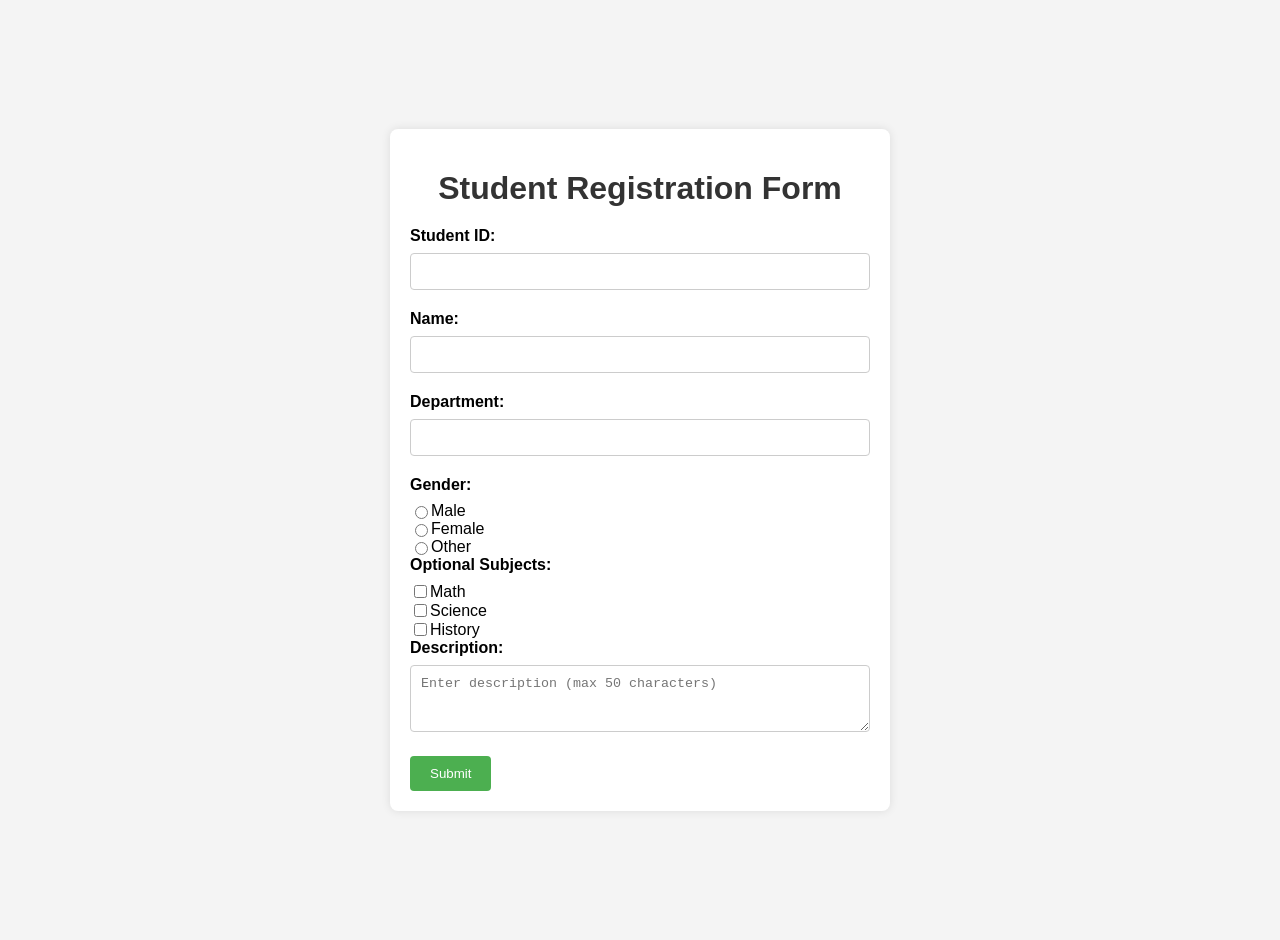
==== studentform.html @ fad714dd "Add files via upload" ====
<!DOCTYPE html>
<html lang="en">
<head>
    <meta charset="UTF-8">
    <meta name="viewport" content="width=device-width, initial-scale=1.0">
    <title>Student Registration Form</title>
    <style>
        /* Style for the body to center the form and provide a background color */
        body {
            font-family: Arial, sans-serif;
            background-color: #f4f4f4; /* Light grey background */
            margin: 0;
            padding: 20px;
            display: flex;
            justify-content: center;
            align-items: center;
            height: 100vh; /* Full viewport height */
        }

        /* Container for the form to add padding, background, and shadow */
        .container {
            background-color: #fff; /* White background */
            padding: 20px; /* Padding inside the container */
            border-radius: 8px; /* Rounded corners */
            box-shadow: 0 0 10px rgba(0, 0, 0, 0.1); /* Subtle shadow */
            max-width: 500px; /* Maximum width */
            width: 100%; /* Full width */
            box-sizing: border-box; /* Include padding in the width */
            text-align: center; /* Center the text inside the container */
        }

        /* Style for the heading */
        h1 {
            color: #333; /* Dark grey text */
            margin-bottom: 20px; /* Space below the heading */
        }

        /* Align form elements to the left */
        form {
            text-align: left; /* Align form text to the left */
        }

        /* Style for labels */
        label {
            display: block; /* Make label a block element */
            margin-bottom: 8px; /* Space below the label */
            font-weight: bold; /* Bold text */
        }

        /* Style for input, textarea, and select elements */
        input[type="text"], textarea, select {
            width: 100%; /* Full width */
            padding: 10px; /* Padding inside the input */
            margin-bottom: 20px; /* Space below each input */
            border: 1px solid #ccc; /* Light grey border */
            border-radius: 4px; /* Rounded corners */
            box-sizing: border-box; /* Include padding in the width */
        }

        /* Style for radio buttons and checkboxes */
        .form-group.inline {
            display: flex;
            align-items: center;
        }
        .form-group.inline label {
            margin-bottom: 0;
            margin-right: 10px;
            font-weight: normal;
        }

        /* Style for the submit button */
        input[type="submit"] {
            background-color: #4CAF50; /* Green background */
            color: white; /* White text */
            border: none; /* No border */
            cursor: pointer; /* Pointer cursor on hover */
            transition: background-color 0.3s ease; /* Smooth transition */
            padding: 10px 20px; /* Padding inside the button */
            border-radius: 4px; /* Rounded corners */
        }

        /* Hover effect for the submit button */
        input[type="submit"]:hover {
            background-color: #45a049; /* Darker green background on hover */
        }
        
        /* Error message styling */
        .error {
            color: red;
            font-size: 0.9em;
        }
    </style>
</head>
<body>
    <div class="container">
        <h1>Student Registration Form</h1>

        <form id="registrationForm">
            <div class="form-group">
                <label for="student_id">Student ID:</label>
                <input type="text" id="student_id" name="student_id" required>
                <small id="studentIdError" class="error" style="display:none;">Student ID must be numeric.</small>
            </div>
            
            <div class="form-group">
                <label for="name">Name:</label>
                <input type="text" id="name" name="name" required>
                <small id="nameError" class="error" style="display:none;">Name must not contain numbers.</small>
            </div>
            
            <div class="form-group">
                <label for="department">Department:</label>
                <input type="text" id="department" name="department" required>
                <small id="departmentError" class="error" style="display:none;">Department must contain only letters.</small>
            </div>
            
            <div class="form-group">
                <label>Gender:</label>
                <div class="form-group inline">
                    <input type="radio" id="male" name="gender" value="male">
                    <label for="male">Male</label>
                </div>
                <div class="form-group inline">
                    <input type="radio" id="female" name="gender" value="female">
                    <label for="female">Female</label>
                </div>
                <div class="form-group inline">
                    <input type="radio" id="other" name="gender" value="other">
                    <label for="other">Other</label>
                </div>
            </div>

            <div class="form-group">
                <label>Optional Subjects:</label>
                <div class="form-group inline">
                    <input type="checkbox" id="math" name="optional_subjects" value="math">
                    <label for="math">Math</label>
                </div>
                <div class="form-group inline">
                    <input type="checkbox" id="science" name="optional_subjects" value="science">
                    <label for="science">Science</label>
                </div>
                <div class="form-group inline">
                    <input type="checkbox" id="history" name="optional_subjects" value="history">
                    <label for="history">History</label>
                </div>
            </div>

            <div class="form-group">
                <label for="description">Description:</label>
                <textarea id="description" name="description" rows="3" maxlength="50" placeholder="Enter description (max 50 characters)"></textarea>
            </div>
            
            <input type="submit" value="Submit">
        </form>
    </div>

    <script>
        document.getElementById('registrationForm').addEventListener('submit', function(event) {
            // Retrieve form values
            var studentId = document.getElementById('student_id').value;
            var name = document.getElementById('name').value;
            var department = document.getElementById('department').value;
            var gender = document.querySelector('input[name="gender"]:checked');
            var description = document.getElementById('description').value;

            // Validation regex patterns
            var idPattern = /^\d+$/;
            var namePattern = /^[a-zA-Z\s]+$/;
            var departmentPattern = /^[a-zA-Z\s]+$/;

            // Error elements
            var studentIdError = document.getElementById('studentIdError');
            var nameError = document.getElementById('nameError');
            var departmentError = document.getElementById('departmentError');

            // Reset error messages
            studentIdError.style.display = 'none';
            nameError.style.display = 'none';
            departmentError.style.display = 'none';

            // Validation flag
            var isValid = true;

            // Validate student ID
            if (!idPattern.test(studentId)) {
                studentIdError.style.display = 'block';
                isValid = false;
            }

            // Validate name
            if (!namePattern.test(name)) {
                nameError.style.display = 'block';
                isValid = false;
            }

            // Validate department
            if (!departmentPattern.test(department)) {
                departmentError.style.display = 'block';
                isValid = false;
            }

            // Validate gender
            if (!gender) {
                alert('Please select a gender.');
                isValid = false;
            }

            // Check if any of the required fields are empty
            if (!studentId || !name || !department || !gender || description.length > 50) {
                alert('Please fill in all required fields.');
                isValid = false;
            }

            // Prevent form submission if validation fails
            if (!isValid) {
                event.preventDefault();
            }
        });
    </script>
</body>
</html>
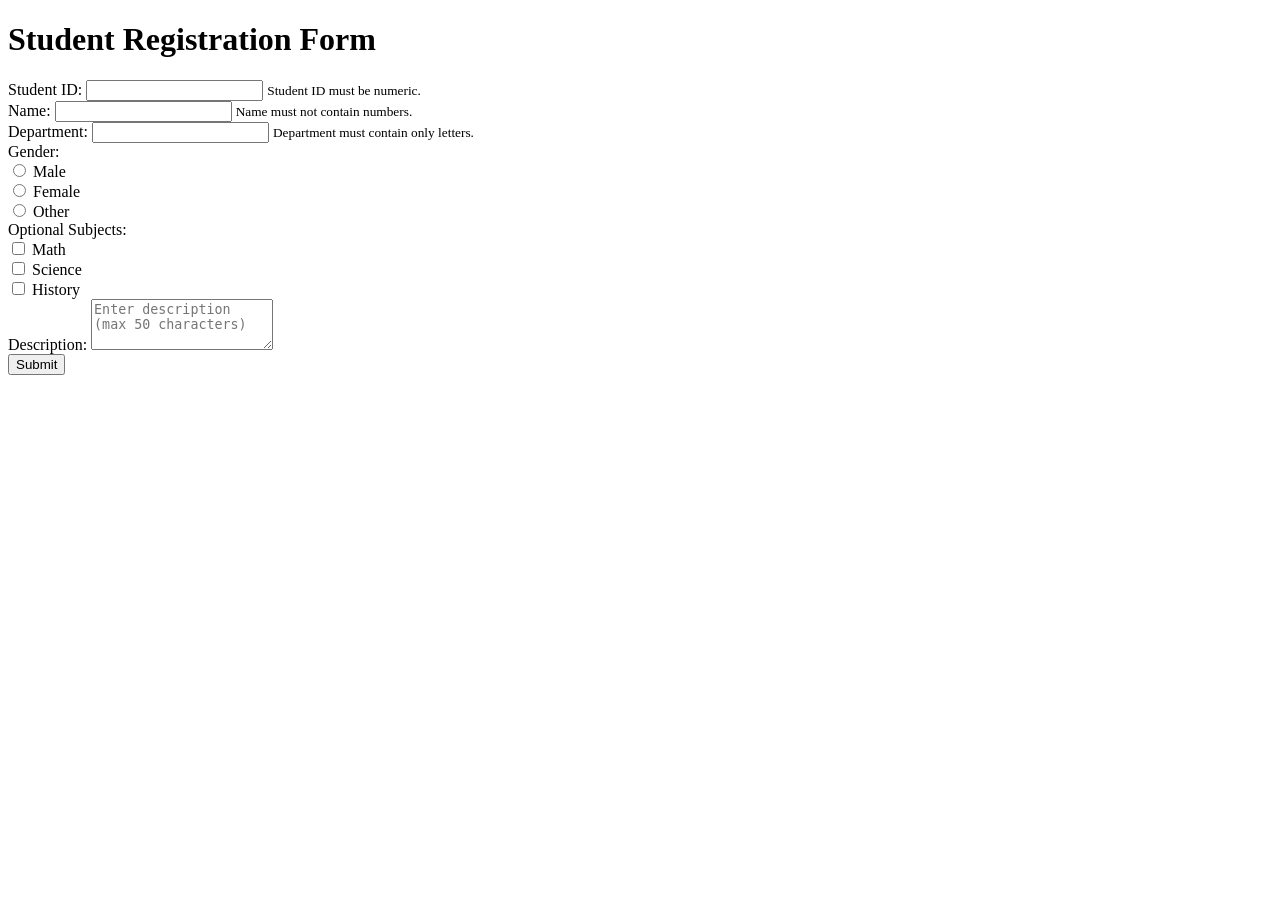
==== commit 6d60d419: "Update studentform.html" ====
--- a/studentform.html
+++ b/studentform.html
@@ -4,116 +4,35 @@
     <meta charset="UTF-8">
     <meta name="viewport" content="width=device-width, initial-scale=1.0">
     <title>Student Registration Form</title>
-    <style>
-        /* Style for the body to center the form and provide a background color */
-        body {
-            font-family: Arial, sans-serif;
-            background-color: #f4f4f4; /* Light grey background */
-            margin: 0;
-            padding: 20px;
-            display: flex;
-            justify-content: center;
-            align-items: center;
-            height: 100vh; /* Full viewport height */
-        }
-
-        /* Container for the form to add padding, background, and shadow */
-        .container {
-            background-color: #fff; /* White background */
-            padding: 20px; /* Padding inside the container */
-            border-radius: 8px; /* Rounded corners */
-            box-shadow: 0 0 10px rgba(0, 0, 0, 0.1); /* Subtle shadow */
-            max-width: 500px; /* Maximum width */
-            width: 100%; /* Full width */
-            box-sizing: border-box; /* Include padding in the width */
-            text-align: center; /* Center the text inside the container */
-        }
-
-        /* Style for the heading */
-        h1 {
-            color: #333; /* Dark grey text */
-            margin-bottom: 20px; /* Space below the heading */
-        }
-
-        /* Align form elements to the left */
-        form {
-            text-align: left; /* Align form text to the left */
-        }
-
-        /* Style for labels */
-        label {
-            display: block; /* Make label a block element */
-            margin-bottom: 8px; /* Space below the label */
-            font-weight: bold; /* Bold text */
-        }
-
-        /* Style for input, textarea, and select elements */
-        input[type="text"], textarea, select {
-            width: 100%; /* Full width */
-            padding: 10px; /* Padding inside the input */
-            margin-bottom: 20px; /* Space below each input */
-            border: 1px solid #ccc; /* Light grey border */
-            border-radius: 4px; /* Rounded corners */
-            box-sizing: border-box; /* Include padding in the width */
-        }
-
-        /* Style for radio buttons and checkboxes */
-        .form-group.inline {
-            display: flex;
-            align-items: center;
-        }
-        .form-group.inline label {
-            margin-bottom: 0;
-            margin-right: 10px;
-            font-weight: normal;
-        }
-
-        /* Style for the submit button */
-        input[type="submit"] {
-            background-color: #4CAF50; /* Green background */
-            color: white; /* White text */
-            border: none; /* No border */
-            cursor: pointer; /* Pointer cursor on hover */
-            transition: background-color 0.3s ease; /* Smooth transition */
-            padding: 10px 20px; /* Padding inside the button */
-            border-radius: 4px; /* Rounded corners */
-        }
-
-        /* Hover effect for the submit button */
-        input[type="submit"]:hover {
-            background-color: #45a049; /* Darker green background on hover */
-        }
-        
-        /* Error message styling */
-        .error {
-            color: red;
-            font-size: 0.9em;
-        }
-    </style>
+    <link rel="stylesheet" href="styles.css"> <!-- Link to the custom CSS file -->
 </head>
 <body>
     <div class="container">
         <h1>Student Registration Form</h1>
 
         <form id="registrationForm">
+            <!-- Student ID Input Field -->
             <div class="form-group">
                 <label for="student_id">Student ID:</label>
                 <input type="text" id="student_id" name="student_id" required>
-                <small id="studentIdError" class="error" style="display:none;">Student ID must be numeric.</small>
+                <small id="studentIdError" class="error">Student ID must be numeric.</small>
             </div>
             
+            <!-- Name Input Field -->
             <div class="form-group">
                 <label for="name">Name:</label>
                 <input type="text" id="name" name="name" required>
-                <small id="nameError" class="error" style="display:none;">Name must not contain numbers.</small>
+                <small id="nameError" class="error">Name must not contain numbers.</small>
             </div>
             
+            <!-- Department Input Field -->
             <div class="form-group">
                 <label for="department">Department:</label>
                 <input type="text" id="department" name="department" required>
-                <small id="departmentError" class="error" style="display:none;">Department must contain only letters.</small>
+                <small id="departmentError" class="error">Department must contain only letters.</small>
             </div>
             
+            <!-- Gender Radio Buttons -->
             <div class="form-group">
                 <label>Gender:</label>
                 <div class="form-group inline">
@@ -130,6 +49,7 @@
                 </div>
             </div>
 
+            <!-- Optional Subjects Checkboxes -->
             <div class="form-group">
                 <label>Optional Subjects:</label>
                 <div class="form-group inline">
@@ -146,11 +66,13 @@
                 </div>
             </div>
 
+            <!-- Description Textarea Field -->
             <div class="form-group">
                 <label for="description">Description:</label>
                 <textarea id="description" name="description" rows="3" maxlength="50" placeholder="Enter description (max 50 characters)"></textarea>
             </div>
             
+            <!-- Submit Button -->
             <input type="submit" value="Submit">
         </form>
     </div>
